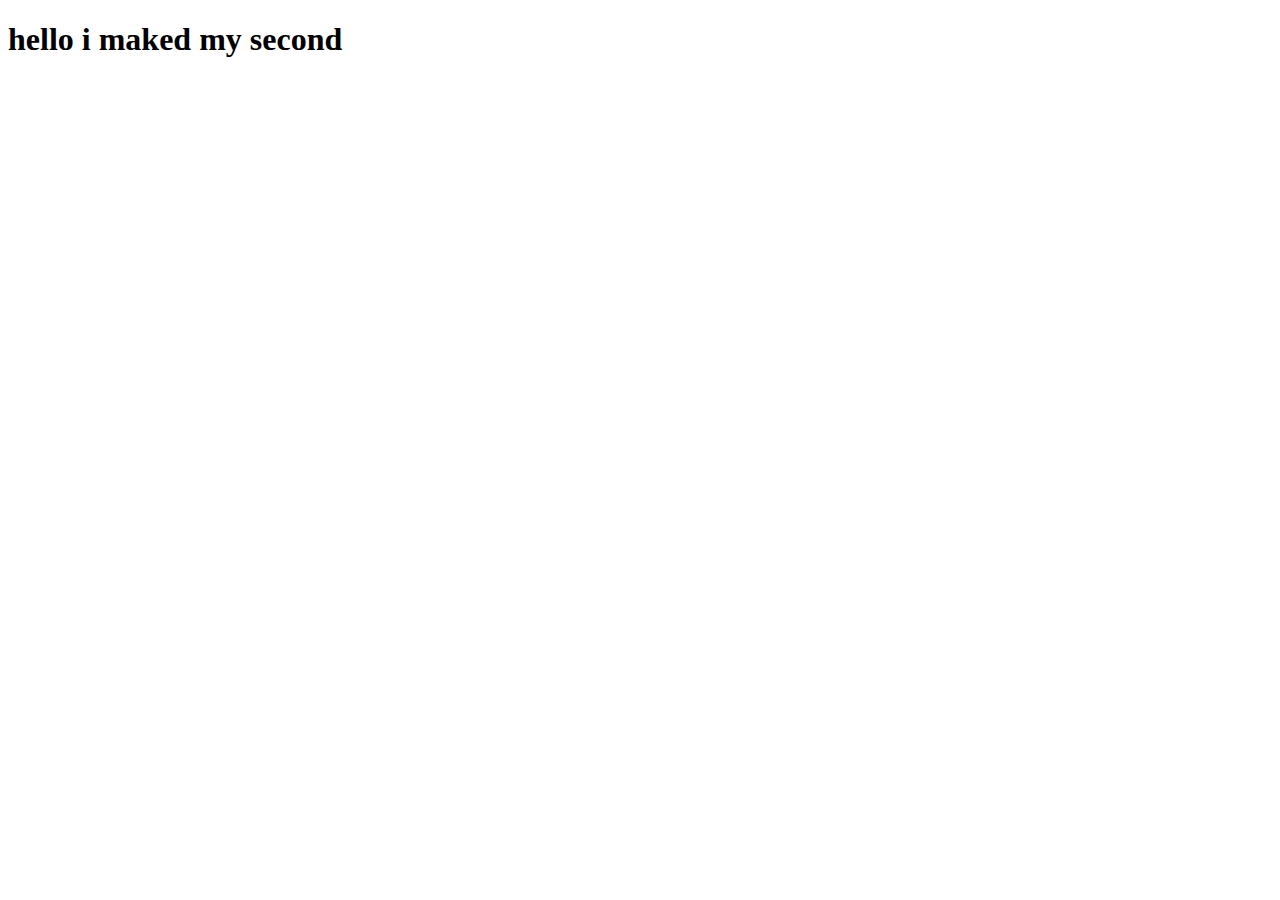
==== index.html @ b4a8e551 "first commit" ====
<!DOCTYPE html>
<html lang="en">
  <head>
    <meta charset="UTF-8" />
    <meta name="viewport" content="width=device-width, initial-scale=1.0" />
    <title>This is my second repo</title>
  </head>
  <body>
    <h1>hello i maked my second</h1>
  </body>
</html>
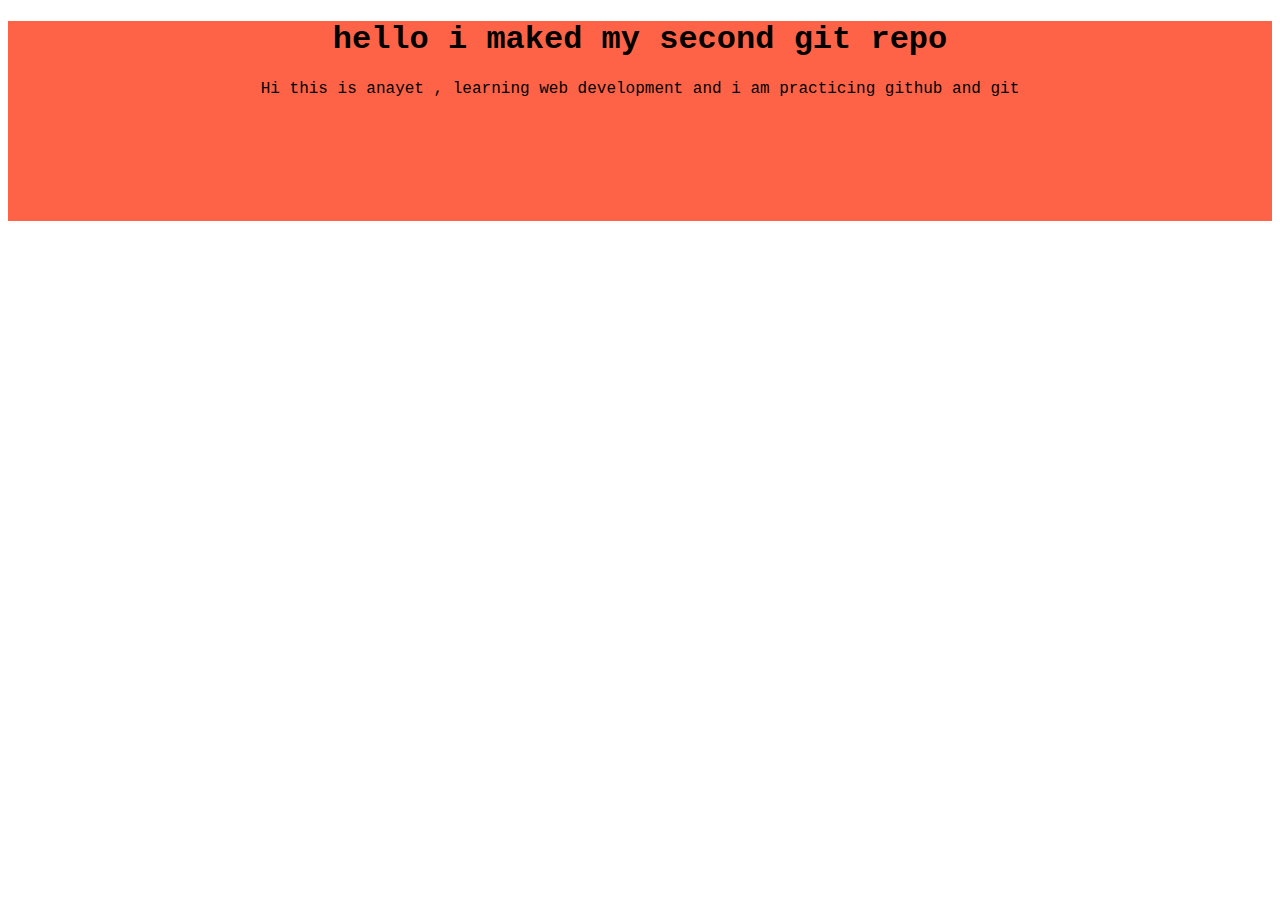
==== commit 75b773c8: "this is my second git puh" ====
--- a/index.html
+++ b/index.html
@@ -4,8 +4,15 @@
     <meta charset="UTF-8" />
     <meta name="viewport" content="width=device-width, initial-scale=1.0" />
     <title>This is my second repo</title>
+    <link rel="stylesheet" href="style.css" />
   </head>
   <body>
-    <h1>hello i maked my second</h1>
+    <div class="box">
+      <h1>hello i maked my second git repo</h1>
+      <p>
+        Hi this is anayet , learning web development and i am practicing github
+        and git
+      </p>
+    </div>
   </body>
 </html>
--- a/style.css
+++ b/style.css
@@ -0,0 +1,9 @@
+.box {
+  height: 200px;
+  width: 100%;
+  font-family: "Courier New", Courier, monospace;
+
+  font-style: bold;
+  background-color: tomato;
+  text-align: center;
+}
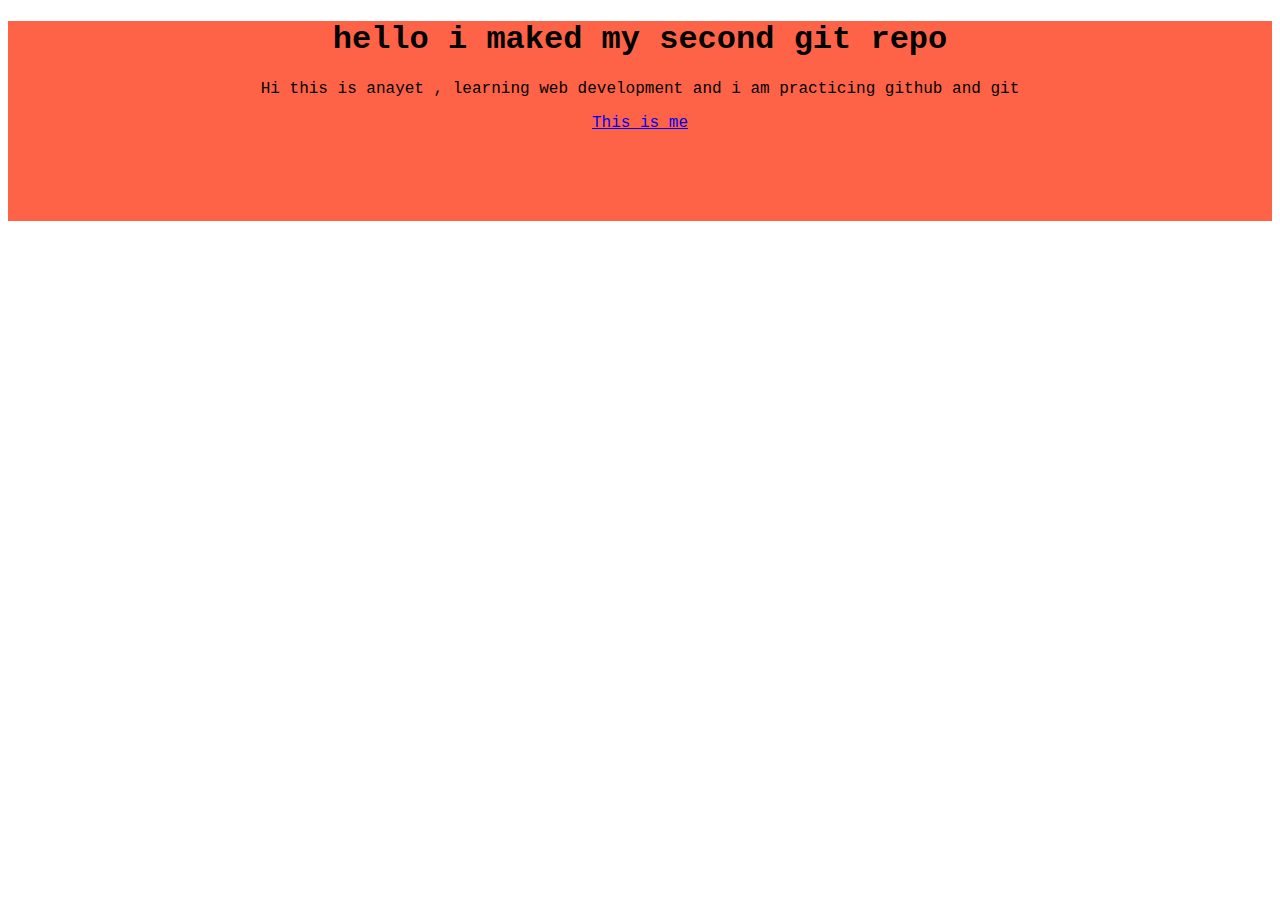
==== commit 43139e76: "new file created on hello" ====
--- a/index.html
+++ b/index.html
@@ -13,6 +13,7 @@
         Hi this is anayet , learning web development and i am practicing github
         and git
       </p>
+      <a href="index.html">This is me </a>
     </div>
   </body>
 </html>
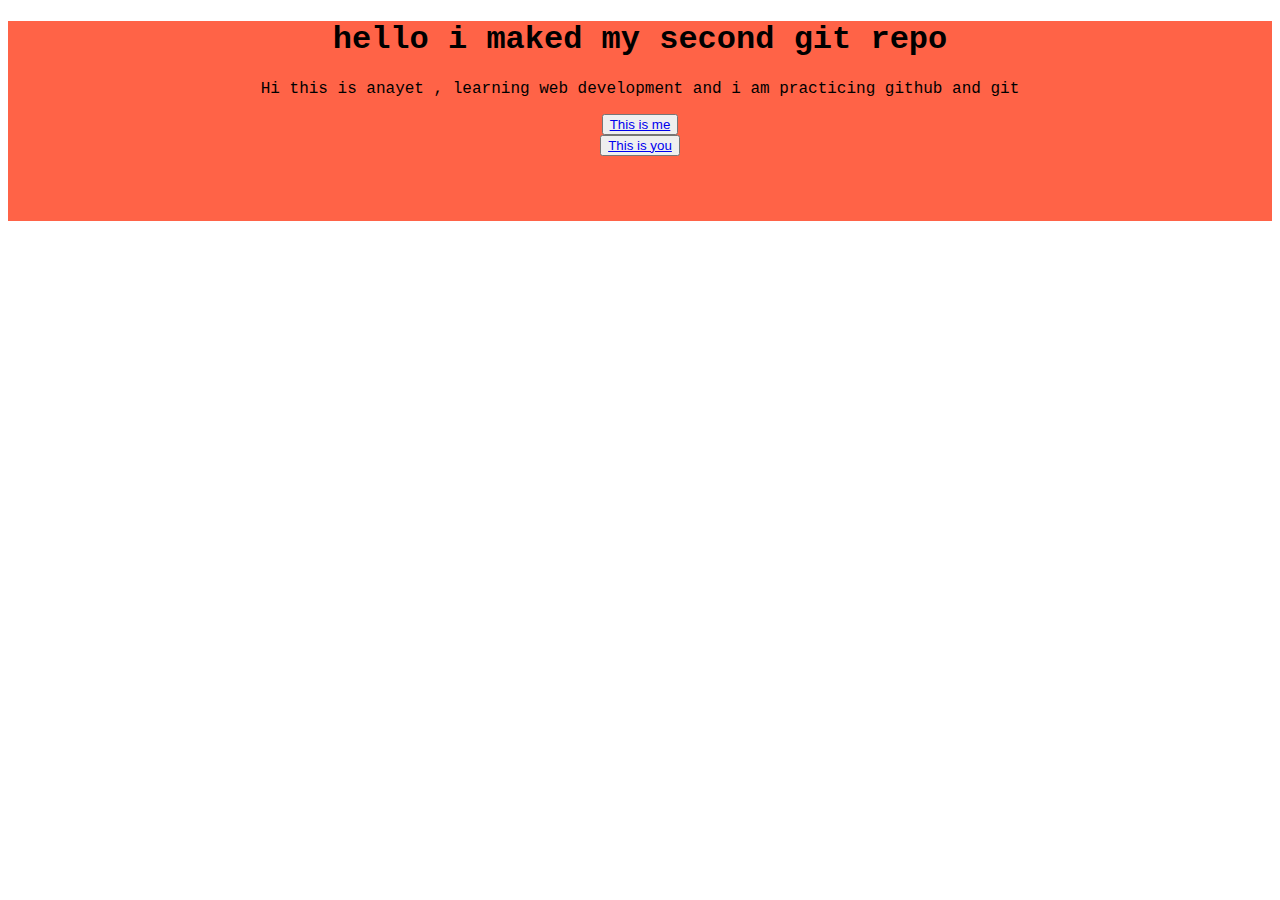
==== commit a7975c6b: "boss is coming" ====
--- a/index.html
+++ b/index.html
@@ -13,7 +13,14 @@
         Hi this is anayet , learning web development and i am practicing github
         and git
       </p>
-      <a href="index.html">This is me </a>
+      <button>
+        <a href="branch1.html" target="_blank" rel="noreferrer">
+          This is me
+        </a></button
+      ><br />
+      <button>
+        <a href="hello.html" target="_blank" rel="noreferrer"> This is you </a>
+      </button>
     </div>
   </body>
 </html>
